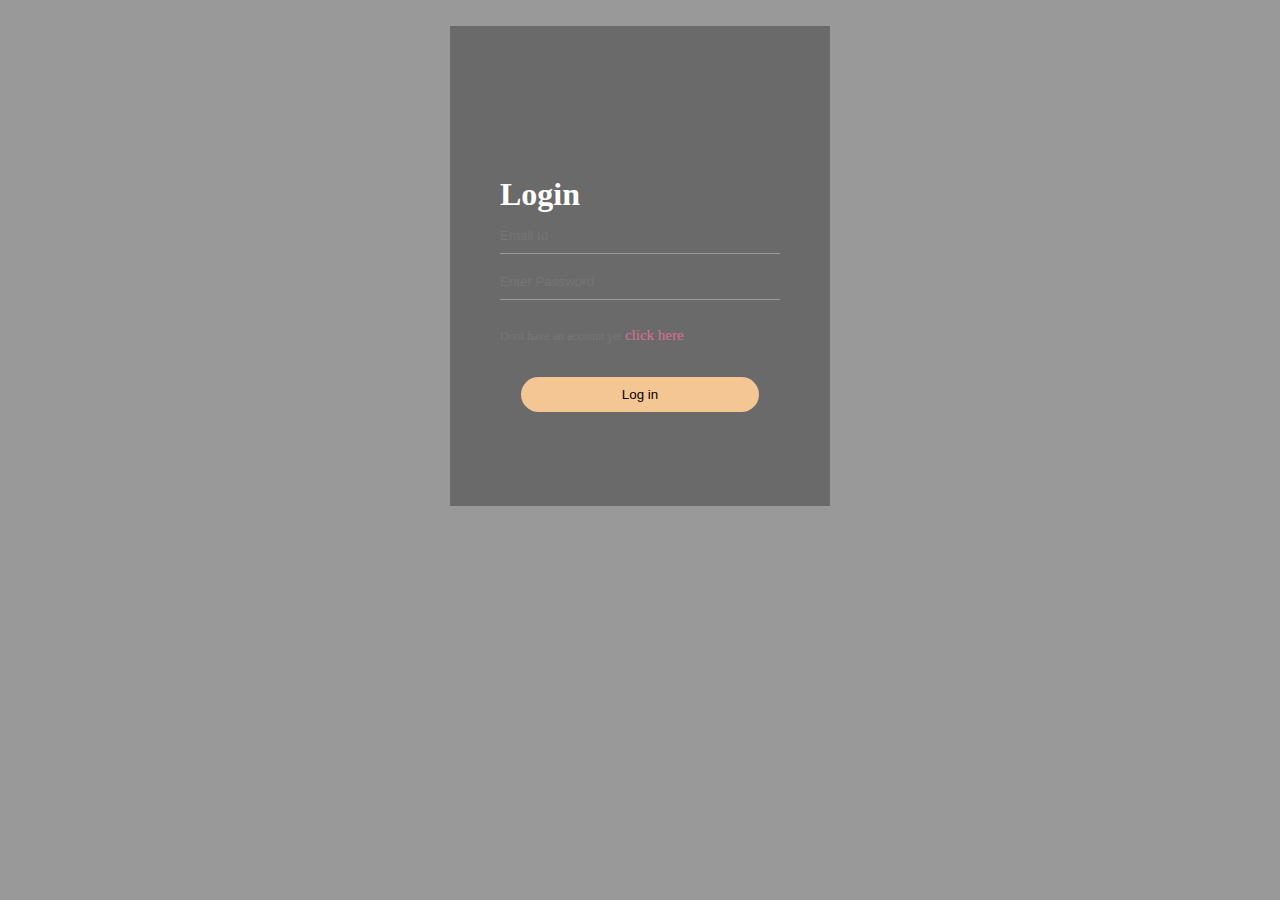
==== login.html @ 5b4fd37d "Add files via upload" ====
<!DOCTYPE html>
<html lang="en">
<head>
    <meta charset="UTF-8">
    <title>Login</title>
    <link rel="stylesheet" href="style.css">
</head>
<body>
    <div class="full-page">
        <div class='login-page'>
            <div class="form-box">
                <form id='login' class='input-group-login' action="index.html">
		    <h1 style="color:white;align:center;">Login</h1>
                    <input type='email'class='input-field'placeholder='Email Id' required >
		    <input type='password'class='input-field'placeholder='Enter Password' required><br><br><br><br><br>
		    <span>Dont have an account yet <a style="font-size:15px" href="register.html">click here</a></span>
		    <button type='submit'class='submit-btn'>Log in</button>
		 </form>
            </div>
        </div>
    </div>
</body>
</html>
---- style.css ----
*
{
    margin: 0;
    padding: 0;
    box-sizing: border-box;
}
.full-page
{
    height: 100%;
	width: 100%;
	background-image: linear-gradient(rgba(0,0,0,0.4),rgba(0,0,0,0.4)),url(bg-2.jpg);
	background-position: center;
	background-size: cover;
	position: absolute;
}
.navbar
{
    display: flex;
    align-items: center;
    padding: 20px;
    padding-left: 50px;
    padding-right: 30px;
    padding-top: 50px;
}
nav
{
    flex: 1;
    text-align: right;
}
nav ul 
{
    display: inline-block;
    list-style: none;
}
nav ul li
{
    display: inline-block;
    margin-right: 70px;
}
nav ul li a
{
    text-decoration: none;
    font-size: 20px;
    color: white;
    font-family: sans-serif;
}
nav ul li button
{
    font-size: 20px;
    color: white;
    outline: none;
    border: none;
    background: transparent;
    cursor: pointer;
    font-family: sans-serif;
}
nav ul li button:hover
{
    color: aqua;
}
nav ul li a:hover
{
    color: aqua;
}
a
{
    text-decoration: none;
    color: palevioletred;
    font-size: 28px;
}
#login-form
{
    display: none;
}
.form-box
{
    width:380px;
	height:480px;
	position:relative;
	margin:2% auto;
	background:rgba(0,0,0,0.3);
	padding:10px;
    overflow: hidden;
}
.button-box
{
	width:220px;
	margin:35px auto;
	position:relative;
	box-shadow: 0 0 20px 9px #ff61241f;
	border-radius: 30px;
}
.toggle-btn
{
	padding:10px 30px;
	cursor:pointer;
	background:transparent;
	border:0;
	outline: none;
	position: relative;
}
#btn
{
	top: 0;
	left:0;
	position: absolute;
	width: 110px;
	height: 100%;
	background: #F3C693;
	border-radius: 30px;
	transition: .5s;
}
.input-group-login
{
	top: 150px;
	position:absolute;
	width:280px;
	transition:.5s;
}
.input-group-register
{
    top: 120px;
	position:absolute;
	width:280px;
	transition:.5s;
}
.input-field
{
	width: 100%;
	padding:10px 0;
	margin:5px 0;
	border-left:0;
	border-top:0;
	border-right:0;
	border-bottom: 1px solid #999;
	outline:none;
	background: transparent;
}
.submit-btn
{
	width: 85%;
	padding: 10px 30px;
	cursor: pointer;
	display: block;
	margin: auto;
	background: #F3C693;
	border: 0;
	outline: none;
	border-radius: 30px;
}
.check-box
{
	margin: 30px 10px 34px 0;
}
span
{
	color:#777;
	font-size:12px;
	bottom:68px;
	position:absolute;
}
#login
{
	left:50px;
}
#login input
{
	color:white;
	font-size:15;
}
#register
{
	left:450px;
}
#register input
{
	color:white;
	font-size: 15;
}
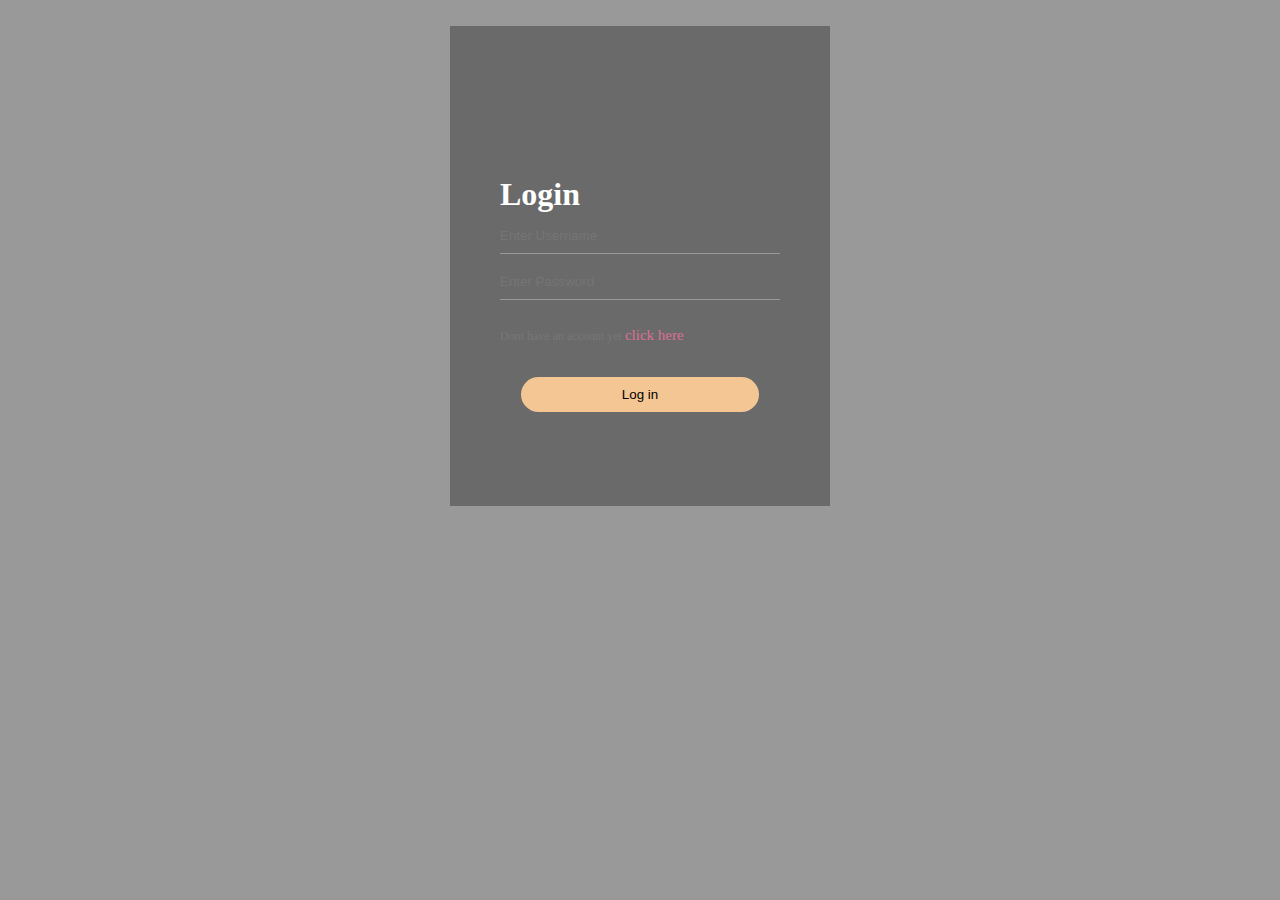
==== commit d5e00208: "Update login.html" ====
--- a/login.html
+++ b/login.html
@@ -11,7 +11,7 @@
             <div class="form-box">
                 <form id='login' class='input-group-login' action="index.html">
 		    <h1 style="color:white;align:center;">Login</h1>
-                    <input type='email'class='input-field'placeholder='Email Id' required >
+                    <input type='text'class='input-field'placeholder='Enter Username' required >
 		    <input type='password'class='input-field'placeholder='Enter Password' required><br><br><br><br><br>
 		    <span>Dont have an account yet <a style="font-size:15px" href="register.html">click here</a></span>
 		    <button type='submit'class='submit-btn'>Log in</button>
@@ -20,4 +20,4 @@
         </div>
     </div>
 </body>
-</html>+</html>
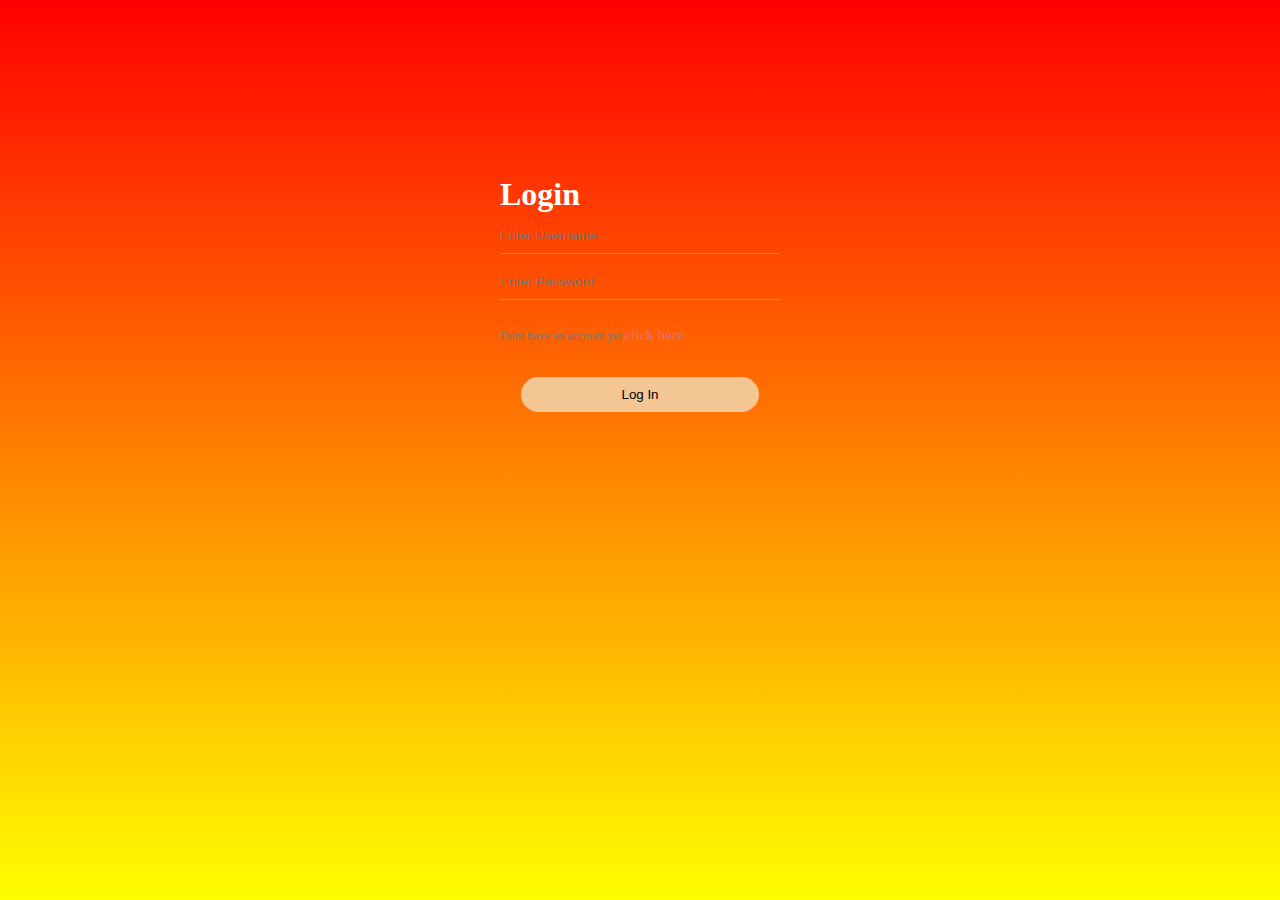
==== commit 806bcb4a: "Update login.html" ====
--- a/login.html
+++ b/login.html
@@ -9,12 +9,12 @@
     <div class="full-page">
         <div class='login-page'>
             <div class="form-box">
-                <form id='login' class='input-group-login' action="index.html">
+                <form id='login' class='input-group-login' action="welcome.html">
 		    <h1 style="color:white;align:center;">Login</h1>
                     <input type='text'class='input-field'placeholder='Enter Username' required >
 		    <input type='password'class='input-field'placeholder='Enter Password' required><br><br><br><br><br>
 		    <span>Dont have an account yet <a style="font-size:15px" href="register.html">click here</a></span>
-		    <button type='submit'class='submit-btn'>Log in</button>
+		    <button type='submit'class='submit-btn'>Log In</button>
 		 </form>
             </div>
         </div>
--- a/style.css
+++ b/style.css
@@ -8,8 +8,8 @@
 {
     height: 100%;
 	width: 100%;
-	background-image: linear-gradient(rgba(0,0,0,0.4),rgba(0,0,0,0.4)),url(bg-2.jpg);
 	background-position: center;
+	 background-image: linear-gradient(red, yellow);
 	background-size: cover;
 	position: absolute;
 }
@@ -78,7 +78,7 @@
 	height:480px;
 	position:relative;
 	margin:2% auto;
-	background:rgba(0,0,0,0.3);
+	background-color:white
 	padding:10px;
     overflow: hidden;
 }
@@ -176,4 +176,4 @@
 {
 	color:white;
 	font-size: 15;
-}+}
